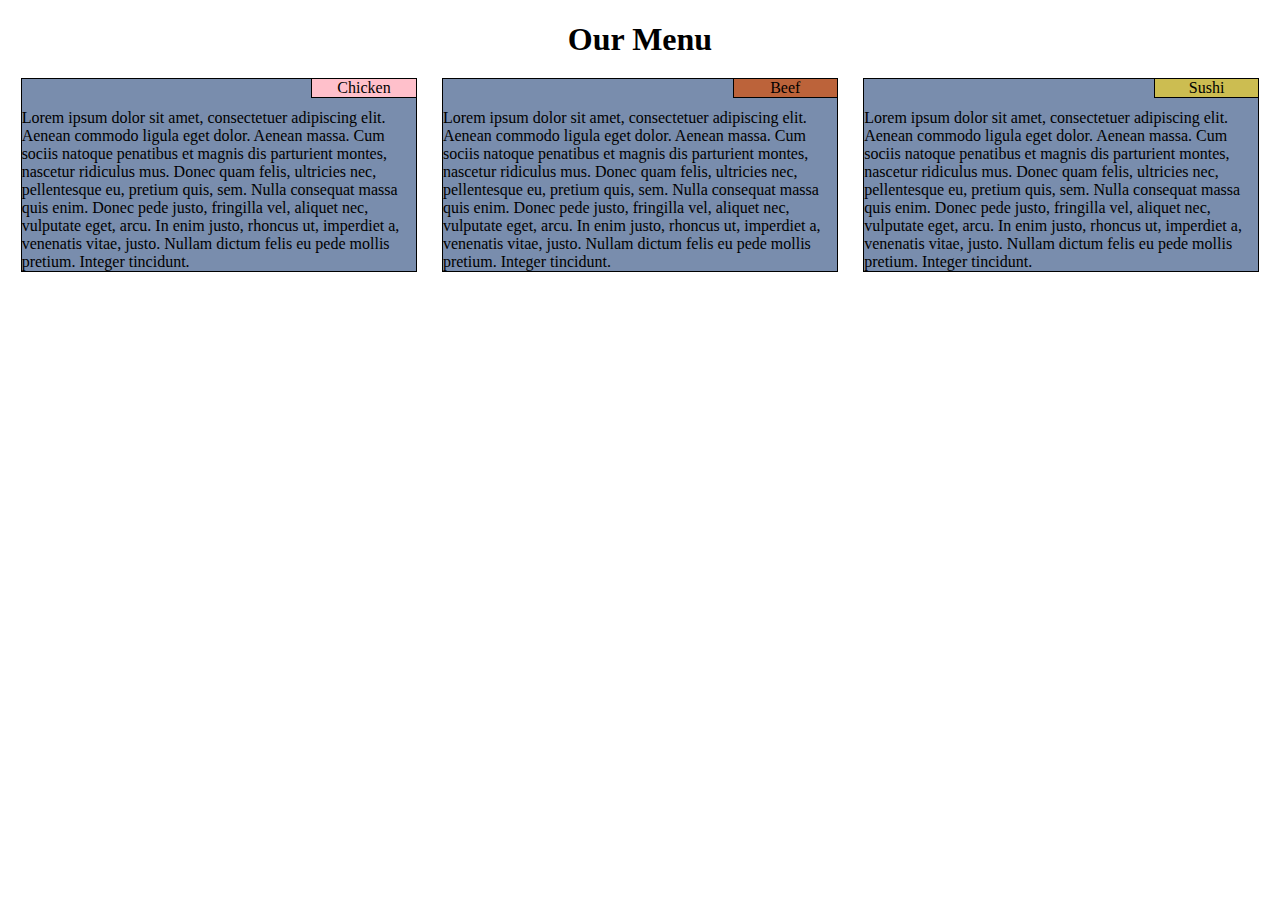
==== module2-solution/index.html @ f1295568 "update" ====
<!DOCTYPE html>
<html>
<head>
<meta charset="utf-8">
<meta name="viewport" content="width=device-width, initial-scale=1">
<link rel='stylesheet' href='Styles.css' type='text/css'>
<title>module2-solution</title>

</head>
<body>
<h1>Our Menu</h1>

<div class="row">

  <div class="col-lg-4 col-md-6 col-sm-12">
  	<div class="title" style="background-color: pink;">Chicken</div>
  	<p>Lorem ipsum dolor sit amet, consectetuer adipiscing elit. Aenean commodo ligula eget dolor. Aenean massa. Cum sociis natoque penatibus et magnis dis parturient montes, nascetur ridiculus mus. Donec quam felis, ultricies nec, pellentesque eu, pretium quis, sem. Nulla consequat massa quis enim. Donec pede justo, fringilla vel, aliquet nec, vulputate eget, arcu. In enim justo, rhoncus ut, imperdiet a, venenatis vitae, justo. Nullam dictum felis eu pede mollis pretium. Integer tincidunt. </p>
  </div>

  <div class="col-lg-4 col-md-6 col-sm-12">
  	<div class="title" style="background-color: #bc633a;">Beef</div>
  	<p>Lorem ipsum dolor sit amet, consectetuer adipiscing elit. Aenean commodo ligula eget dolor. Aenean massa. Cum sociis natoque penatibus et magnis dis parturient montes, nascetur ridiculus mus. Donec quam felis, ultricies nec, pellentesque eu, pretium quis, sem. Nulla consequat massa quis enim. Donec pede justo, fringilla vel, aliquet nec, vulputate eget, arcu. In enim justo, rhoncus ut, imperdiet a, venenatis vitae, justo. Nullam dictum felis eu pede mollis pretium. Integer tincidunt. </p>
  </div>

  <div class="col-lg-4 col-md-12 col-sm-12">
  	<div class="title" style="background-color: #ccbd51;">Sushi</div>
  	<p>Lorem ipsum dolor sit amet, consectetuer adipiscing elit. Aenean commodo ligula eget dolor. Aenean massa. Cum sociis natoque penatibus et magnis dis parturient montes, nascetur ridiculus mus. Donec quam felis, ultricies nec, pellentesque eu, pretium quis, sem. Nulla consequat massa quis enim. Donec pede justo, fringilla vel, aliquet nec, vulputate eget, arcu. In enim justo, rhoncus ut, imperdiet a, venenatis vitae, justo. Nullam dictum felis eu pede mollis pretium. Integer tincidunt. </p>
  </div>

</div>

</body>
</html>
---- module2-solution/Styles.css ----
/********** Base styles **********/
* {
  box-sizing: border-box;
}
h1 {
	text-align: center;
	margin-bottom: 20px;
	font-family: cursive;
}

p {
  border: 1px solid black;
  background-color: #798dad;
  width: 94%;
  height: 90%;  
  margin-top: 0px;
  margin-right: auto;
  margin-left: auto;
  font-family: Helvetica;
  font-family: cursive;
  color: black;
  padding-top: 7%;

}


.title {	
	margin-right: 3%;
	border: 1px solid black;	
	width: 25%;
	float: right;
	font-family: cursive;
	text-align: center;
}

/* Simple Responsive Framework. */
.row {
  width: 100%;
}

/********** Desktop layout **********/
@media (min-width: 992px) {
  .col-lg-1, .col-lg-2, .col-lg-3, .col-lg-4, .col-lg-5, .col-lg-6, .col-lg-7, .col-lg-8, .col-lg-9, .col-lg-10, .col-lg-11, .col-lg-12 {
    float: left;
  }
  .col-lg-1 {
    width: 8.33%;
  }
  .col-lg-2 {
    width: 16.66%;
  }
  .col-lg-3 {
    width: 25%;
  }
  .col-lg-4 {
    width: 33.33%;
  }
  .col-lg-5 {
    width: 41.66%;
  }
  .col-lg-6 {
    width: 50%;
  }
  .col-lg-7 {
    width: 58.33%;
  }
  .col-lg-8 {
    width: 66.66%;
  }
  .col-lg-9 {
    width: 74.99%;
  }
  .col-lg-10 {
    width: 83.33%;
  }
  .col-lg-11 {
    width: 91.66%;
  }
  .col-lg-12 {
    width: 100%;
  }
}

/********** Tablet layout **********/
@media (min-width: 768px) and (max-width: 991px) {
  .col-md-1, .col-md-2, .col-md-3, .col-md-4, .col-md-5, .col-md-6, .col-md-7, .col-md-8, .col-md-9, .col-md-10, .col-md-11, .col-md-12 {
    float: left;
  }
  .col-md-1 {
    width: 8.33%;
  }
  .col-md-2 {
    width: 16.66%;
  }
  .col-md-3 {
    width: 25%;
  }
  .col-md-4 {
    width: 33.33%;
  }
  .col-md-5 {
    width: 41.66%;
  }
  .col-md-6 {
    width: 50%;
  }
  .col-md-7 {
    width: 58.33%;
  }
  .col-md-8 {
    width: 66.66%;
  }
  .col-md-9 {
    width: 74.99%;
  }
  .col-md-10 {
    width: 83.33%;
  }
  .col-md-11 {
    width: 91.66%;
  }
  .col-md-12 {
    width: 100%;
  }

  /********** Mobile Layout **********/
@media (max-width: 767px) {
  .col-sm-1, .col-sm-2, .col-sm-3, .col-sm-4, .col-sm-5, .col-sm-6, .col-sm-7, .col-sm-8, .col-sm-9, .col-sm-10, .col-sm-11, .col-sm-12 {
    float: left;
  }
  .col-sm-1 {
    width: 8.33%;
  }
  .col-sm-2 {
    width: 16.66%;
  }
  .col-sm-3 {
    width: 25%;
  }
  .col-sm-4 {
    width: 33.33%;
  }
  .col-sm-5 {
    width: 41.66%;
  }
  .col-sm-6 {
    width: 50%;
  }
  .col-sm-7 {
    width: 58.33%;
  }
  .col-sm-8 {
    width: 66.66%;
  }
  .col-sm-9 {
    width: 74.99%;
  }
  .col-sm-10 {
    width: 83.33%;
  }
  .col-sm-11 {
    width: 91.66%;
  }
  .col-sm-12 {
    width: 100%;
  }
}
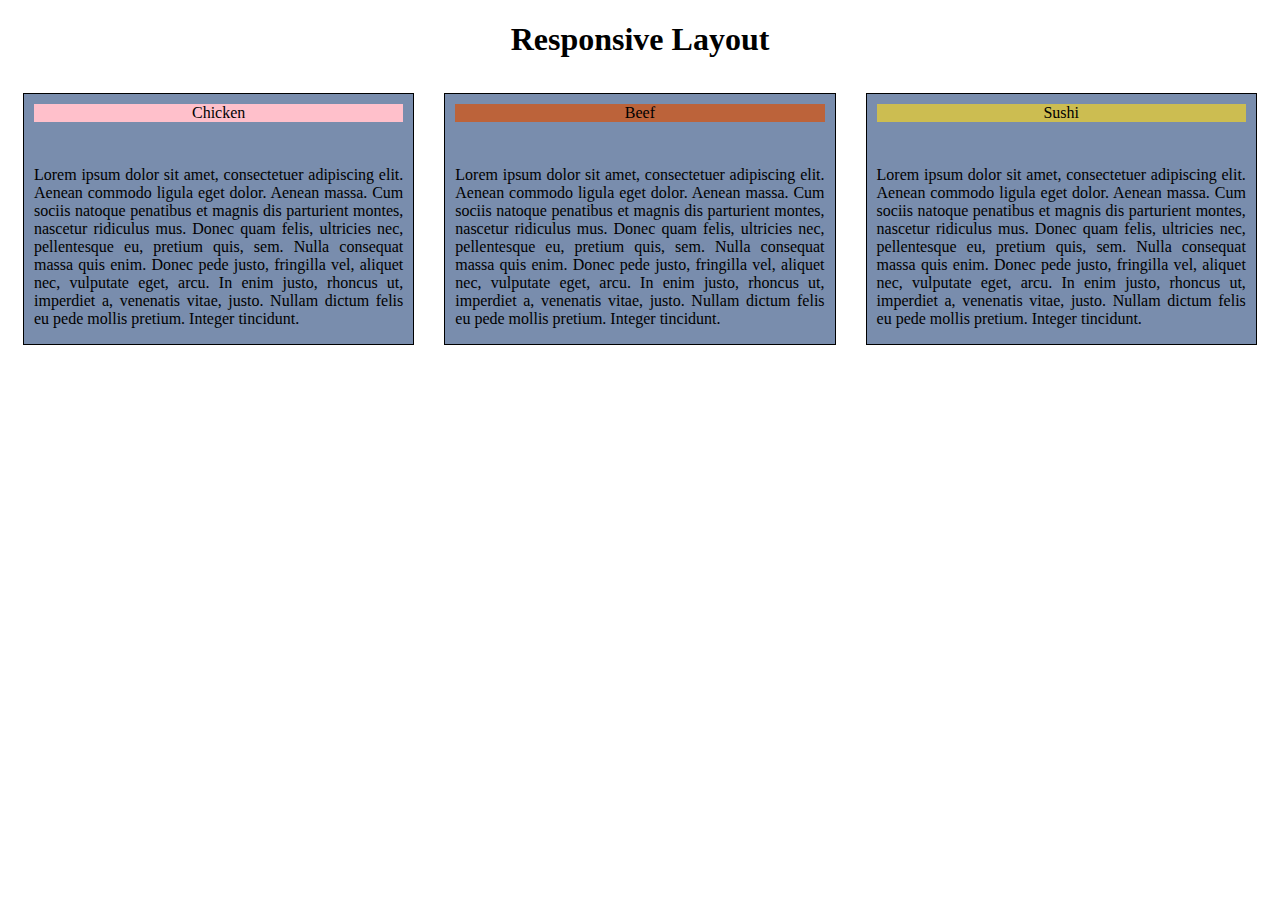
==== commit ebd5d3cd: "module 3" ====
--- a/module2-solution/index.html
+++ b/module2-solution/index.html
@@ -8,25 +8,30 @@
 
 </head>
 <body>
-<h1>Our Menu</h1>
+<h1>Responsive Layout</h1>
 
 <div class="row">
 
   <div class="col-lg-4 col-md-6 col-sm-12">
-  	<div class="title" style="background-color: pink;">Chicken</div>
-  	<p>Lorem ipsum dolor sit amet, consectetuer adipiscing elit. Aenean commodo ligula eget dolor. Aenean massa. Cum sociis natoque penatibus et magnis dis parturient montes, nascetur ridiculus mus. Donec quam felis, ultricies nec, pellentesque eu, pretium quis, sem. Nulla consequat massa quis enim. Donec pede justo, fringilla vel, aliquet nec, vulputate eget, arcu. In enim justo, rhoncus ut, imperdiet a, venenatis vitae, justo. Nullam dictum felis eu pede mollis pretium. Integer tincidunt. </p>
+    <div id="box">
+    	<div class="title" style="background-color: pink;">Chicken</div>
+    	<p>Lorem ipsum dolor sit amet, consectetuer adipiscing elit. Aenean commodo ligula eget dolor. Aenean massa. Cum sociis natoque penatibus et magnis dis parturient montes, nascetur ridiculus mus. Donec quam felis, ultricies nec, pellentesque eu, pretium quis, sem. Nulla consequat massa quis enim. Donec pede justo, fringilla vel, aliquet nec, vulputate eget, arcu. In enim justo, rhoncus ut, imperdiet a, venenatis vitae, justo. Nullam dictum felis eu pede mollis pretium. Integer tincidunt. </p>
+    </div>
   </div>
 
   <div class="col-lg-4 col-md-6 col-sm-12">
-  	<div class="title" style="background-color: #bc633a;">Beef</div>
-  	<p>Lorem ipsum dolor sit amet, consectetuer adipiscing elit. Aenean commodo ligula eget dolor. Aenean massa. Cum sociis natoque penatibus et magnis dis parturient montes, nascetur ridiculus mus. Donec quam felis, ultricies nec, pellentesque eu, pretium quis, sem. Nulla consequat massa quis enim. Donec pede justo, fringilla vel, aliquet nec, vulputate eget, arcu. In enim justo, rhoncus ut, imperdiet a, venenatis vitae, justo. Nullam dictum felis eu pede mollis pretium. Integer tincidunt. </p>
+    <div id="box">
+      <div class="title" style="background-color: #bc633a;">Beef</div>
+      <p>Lorem ipsum dolor sit amet, consectetuer adipiscing elit. Aenean commodo ligula eget dolor. Aenean massa. Cum sociis natoque penatibus et magnis dis parturient montes, nascetur ridiculus mus. Donec quam felis, ultricies nec, pellentesque eu, pretium quis, sem. Nulla consequat massa quis enim. Donec pede justo, fringilla vel, aliquet nec, vulputate eget, arcu. In enim justo, rhoncus ut, imperdiet a, venenatis vitae, justo. Nullam dictum felis eu pede mollis pretium. Integer tincidunt. </p>
+    </div>
   </div>
 
   <div class="col-lg-4 col-md-12 col-sm-12">
-  	<div class="title" style="background-color: #ccbd51;">Sushi</div>
-  	<p>Lorem ipsum dolor sit amet, consectetuer adipiscing elit. Aenean commodo ligula eget dolor. Aenean massa. Cum sociis natoque penatibus et magnis dis parturient montes, nascetur ridiculus mus. Donec quam felis, ultricies nec, pellentesque eu, pretium quis, sem. Nulla consequat massa quis enim. Donec pede justo, fringilla vel, aliquet nec, vulputate eget, arcu. In enim justo, rhoncus ut, imperdiet a, venenatis vitae, justo. Nullam dictum felis eu pede mollis pretium. Integer tincidunt. </p>
+    <div id="box">
+      <div class="title" style="background-color: #ccbd51;">Sushi</div>
+      <p>Lorem ipsum dolor sit amet, consectetuer adipiscing elit. Aenean commodo ligula eget dolor. Aenean massa. Cum sociis natoque penatibus et magnis dis parturient montes, nascetur ridiculus mus. Donec quam felis, ultricies nec, pellentesque eu, pretium quis, sem. Nulla consequat massa quis enim. Donec pede justo, fringilla vel, aliquet nec, vulputate eget, arcu. In enim justo, rhoncus ut, imperdiet a, venenatis vitae, justo. Nullam dictum felis eu pede mollis pretium. Integer tincidunt. </p>
+    </div>  	
   </div>
-
 </div>
 
 </body>
--- a/module2-solution/Styles.css
+++ b/module2-solution/Styles.css
@@ -9,28 +9,26 @@
 	font-family: cursive;
 }
 
+#box {
+  border: 1px solid black;
+  margin: 15px;
+  background-color: #798dad;
+}
 p {
-  border: 1px solid black;
-  background-color: #798dad;
-  width: 94%;
+  width: 100%;
   height: 90%;  
-  margin-top: 0px;
   margin-right: auto;
   margin-left: auto;
-  font-family: Helvetica;
   font-family: cursive;
   color: black;
   padding-top: 7%;
-
+  padding-right: 10px;
+  padding-left: 10px;
+  text-align: justify;
 }
 
-
 .title {	
-	margin-right: 3%;
-	border: 1px solid black;	
-	width: 25%;
-	float: right;
-	font-family: cursive;
+	margin: 10px;
 	text-align: center;
 }
 
